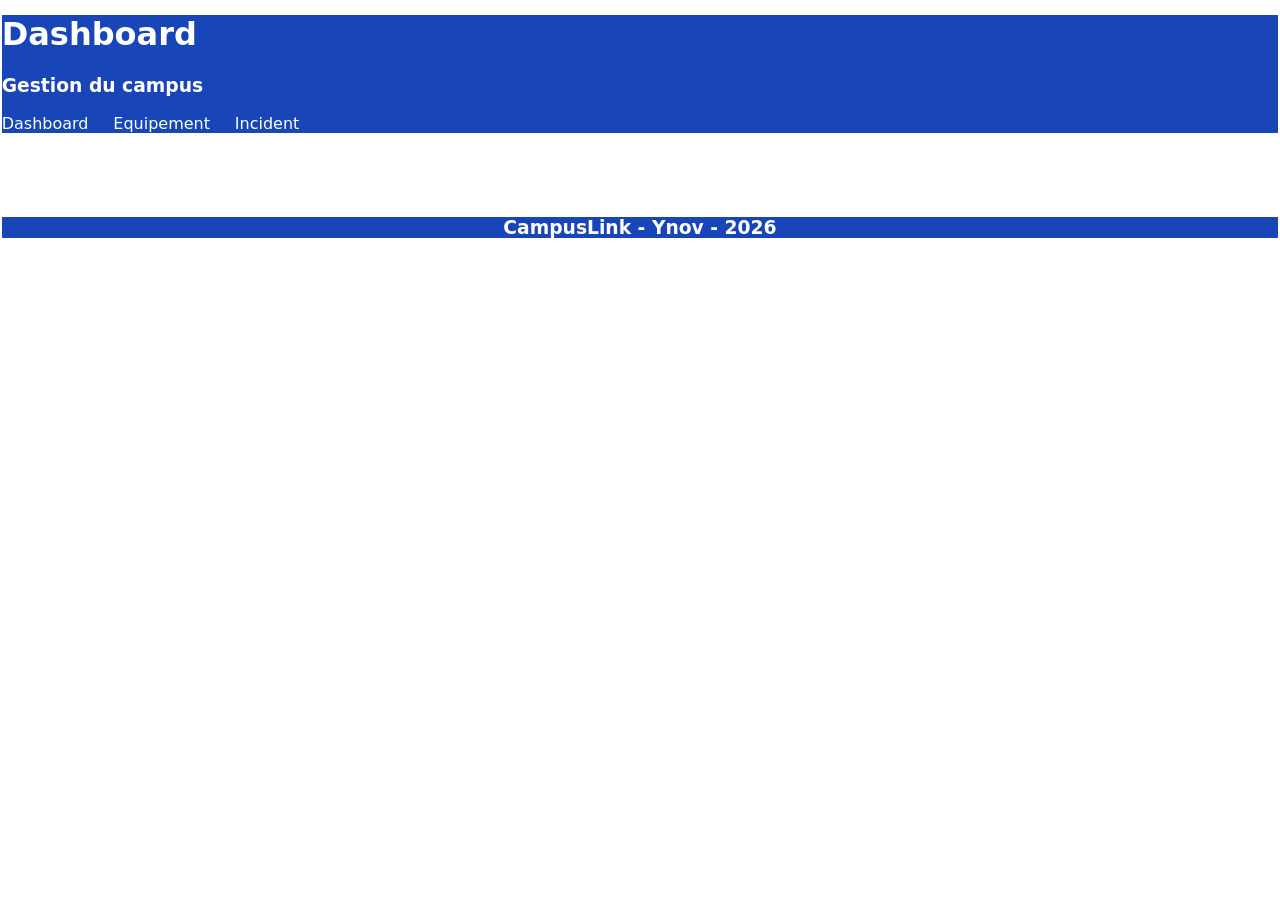
==== index.html @ 811807eb "Add files via upload start" ====
<!DOCTYPE html>
<html lang="fr">
<head>
    <meta charset="UTF-8">
    <meta name="viewport" content="width=device-width, initial-scale=1.0">
    <meta http-equiv="refresh" content="0; url=pages/dashboard.html">
    <title>Redirection...</title>
</head>
</html>
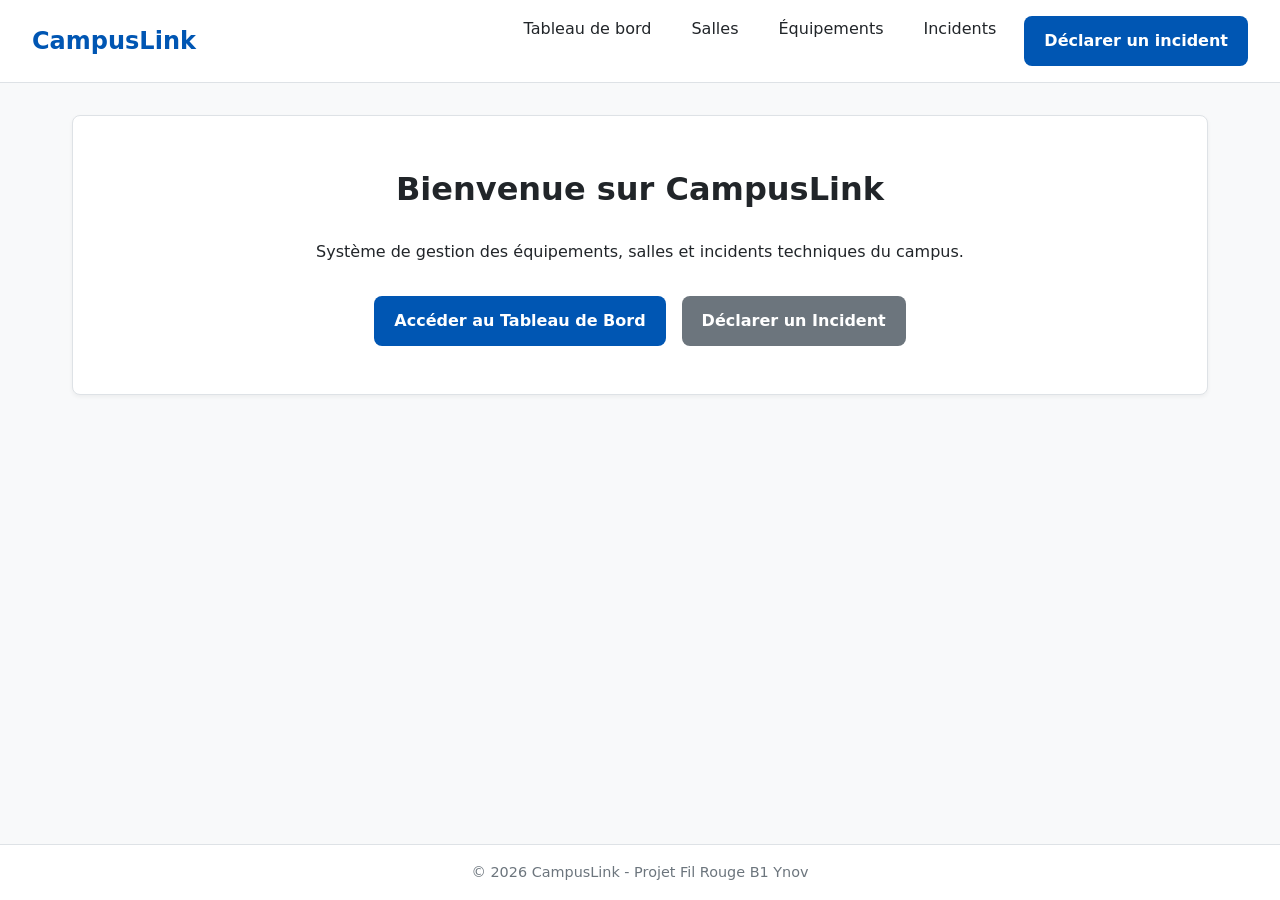
==== commit 27fe8790: "g" ====
--- a/index.html
+++ b/index.html
@@ -1,9 +1,38 @@
 <!DOCTYPE html>
 <html lang="fr">
 <head>
-    <meta charset="UTF-8">
-    <meta name="viewport" content="width=device-width, initial-scale=1.0">
-    <meta http-equiv="refresh" content="0; url=pages/dashboard.html">
-    <title>Redirection...</title>
+  <meta charset="UTF-8">
+  <meta name="viewport" content="width=device-width, initial-scale=1.0">
+  <title>CampusLink - Acceuil</title>
+  <link rel="stylesheet" href="css/style.css">
 </head>
+<body>
+  <header>
+    <a href="index.html" class="logo">CampusLink</a>
+    <nav aria-label="Navigation principale">
+      <ul>
+        <li><a href="pages/dashboard.html">Tableau de bord</a></li>
+        <li><a href="pages/salles.html">Salles</a></li>
+        <li><a href="pages/equipements.html">Équipements</a></li>
+        <li><a href="pages/incident.html">Incidents</a></li>
+        <li><a href="pages/declaration.html" class="btn">Déclarer un incident</a></li>
+      </ul>
+    </nav>
+  </header>
+
+  <main>
+    <section class="card" style="text-align: center; padding: 3rem 1.5rem;">
+      <h1>Bienvenue sur CampusLink</h1>
+      <p>Système de gestion des équipements, salles et incidents techniques du campus.</p>
+      <div style="margin-top: 2rem; display: flex; gap: 1rem; justify-content: center;">
+        <a href="pages/dashboard.html" class="btn">Accéder au Tableau de Bord</a>
+        <a href="pages/declaration.html" class="btn btn-secondary">Déclarer un Incident</a>
+      </div>
+    </section>
+  </main>
+
+  <footer>
+    <p>&copy; 2026 CampusLink - Projet Fil Rouge B1 Ynov</p>
+  </footer>
+</body>
 </html>
--- a/css/style.css
+++ b/css/style.css
@@ -0,0 +1,241 @@
+/* ==========================================================================
+   CampusLink - Style Général
+   ========================================================================== */
+
+:root {
+  --primary-color: #0056b3;
+  --primary-hover: #004085;
+  --secondary-color: #6c757d;
+  --bg-color: #f8f9fa;
+  --card-bg: #ffffff;
+  --text-color: #212529;
+  --border-color: #dee2e6;
+
+  /* Status Colors */
+  --status-pending: #ffc107;
+  --status-progress: #17a2b8;
+  --status-resolved: #28a745;
+  --status-danger: #dc3545;
+
+  --font-family: system-ui, -apple-system, "Segoe UI", Roboto, sans-serif;
+  --border-radius: 8px;
+  --transition-speed: 0.2s ease-in-out;
+}
+
+* {
+  box-sizing: border-box;
+  margin: 0;
+  padding: 0;
+}
+
+body {
+  font-family: var(--font-family);
+  background-color: var(--bg-color);
+  color: var(--text-color);
+  line-height: 1.6;
+  display: flex;
+  flex-direction: column;
+  min-height: 100vh;
+}
+
+/* Header & Navigation */
+header {
+  background-color: #ffffff;
+  border-bottom: 1px solid var(--border-color);
+  padding: 1rem 2rem;
+  display: flex;
+  justify-content: space-between;
+  align-items: center;
+  flex-wrap: wrap;
+}
+
+.logo {
+  font-size: 1.5rem;
+  font-weight: bold;
+  color: var(--primary-color);
+  text-decoration: none;
+}
+
+nav ul {
+  display: flex;
+  list-style: none;
+  gap: 1rem;
+  flex-wrap: wrap;
+}
+
+nav a {
+  text-decoration: none;
+  color: var(--text-color);
+  font-weight: 500;
+  padding: 0.5rem 0.75rem;
+  border-radius: var(--border-radius);
+  transition: background-color var(--transition-speed);
+}
+
+nav a:hover, nav a.active {
+  background-color: var(--primary-color);
+  color: #ffffff;
+}
+
+/* Layout Main */
+main {
+  flex: 1;
+  padding: 2rem;
+  max-width: 1200px;
+  margin: 0 auto;
+  width: 100%;
+}
+
+h1 {
+  margin-bottom: 1.5rem;
+  font-size: 2rem;
+}
+
+h2 {
+  margin-bottom: 1rem;
+  font-size: 1.5rem;
+}
+
+/* Cards & Grid Layouts */
+.grid-cards {
+  display: grid;
+  grid-template-columns: repeat(auto-fit, minmax(280px, 1fr));
+  gap: 1.5rem;
+  margin-bottom: 2rem;
+}
+
+.card {
+  background-color: var(--card-bg);
+  border: 1px solid var(--border-color);
+  border-radius: var(--border-radius);
+  padding: 1.5rem;
+  box-shadow: 0 2px 4px rgba(0, 0, 0, 0.05);
+}
+
+.card h3 {
+  margin-bottom: 0.5rem;
+}
+
+/* Badges */
+.badge {
+  display: inline-block;
+  padding: 0.25rem 0.5rem;
+  border-radius: 4px;
+  font-size: 0.85rem;
+  font-weight: bold;
+  color: #ffffff;
+}
+
+.badge-pending { background-color: var(--status-pending); color: #212529; }
+.badge-progress { background-color: var(--status-progress); }
+.badge-resolved { background-color: var(--status-resolved); }
+.badge-danger { background-color: var(--status-danger); }
+
+/* Tables */
+.table-responsive {
+  overflow-x: auto;
+  margin-bottom: 1.5rem;
+}
+
+table {
+  width: 100%;
+  border-collapse: collapse;
+  background-color: var(--card-bg);
+  border-radius: var(--border-radius);
+  overflow: hidden;
+  box-shadow: 0 2px 4px rgba(0, 0, 0, 0.05);
+}
+
+th, td {
+  padding: 0.75rem 1rem;
+  text-align: left;
+  border-bottom: 1px solid var(--border-color);
+}
+
+th {
+  background-color: #e9ecef;
+  font-weight: 600;
+}
+
+tr:hover {
+  background-color: #f1f3f5;
+}
+
+/* Forms */
+.form-group {
+  margin-bottom: 1.25rem;
+}
+
+label {
+  display: block;
+  font-weight: 600;
+  margin-bottom: 0.5rem;
+}
+
+input[type="text"],
+input[type="email"],
+select,
+textarea {
+  width: 100%;
+  padding: 0.75rem;
+  border: 1px solid var(--border-color);
+  border-radius: var(--border-radius);
+  font-size: 1rem;
+  font-family: inherit;
+}
+
+input:focus, select:focus, textarea:focus {
+  outline: 2px solid var(--primary-color);
+}
+
+/* Buttons */
+.btn {
+  display: inline-block;
+  padding: 0.75rem 1.25rem;
+  border: none;
+  border-radius: var(--border-radius);
+  background-color: var(--primary-color);
+  color: #ffffff;
+  font-size: 1rem;
+  font-weight: 600;
+  cursor: pointer;
+  text-decoration: none;
+  transition: background-color var(--transition-speed);
+}
+
+.btn:hover {
+  background-color: var(--primary-hover);
+}
+
+.btn-secondary {
+  background-color: var(--secondary-color);
+}
+
+/* Footer */
+footer {
+  background-color: #ffffff;
+  border-top: 1px solid var(--border-color);
+  text-align: center;
+  padding: 1rem;
+  margin-top: auto;
+  font-size: 0.9rem;
+  color: var(--secondary-color);
+}
+
+/* Responsive Media Queries */
+@media (max-width: 768px) {
+  header {
+    flex-direction: column;
+    align-items: flex-start;
+    gap: 1rem;
+  }
+
+  nav ul {
+    flex-direction: column;
+    width: 100%;
+  }
+
+  nav a {
+    display: block;
+  }
+}
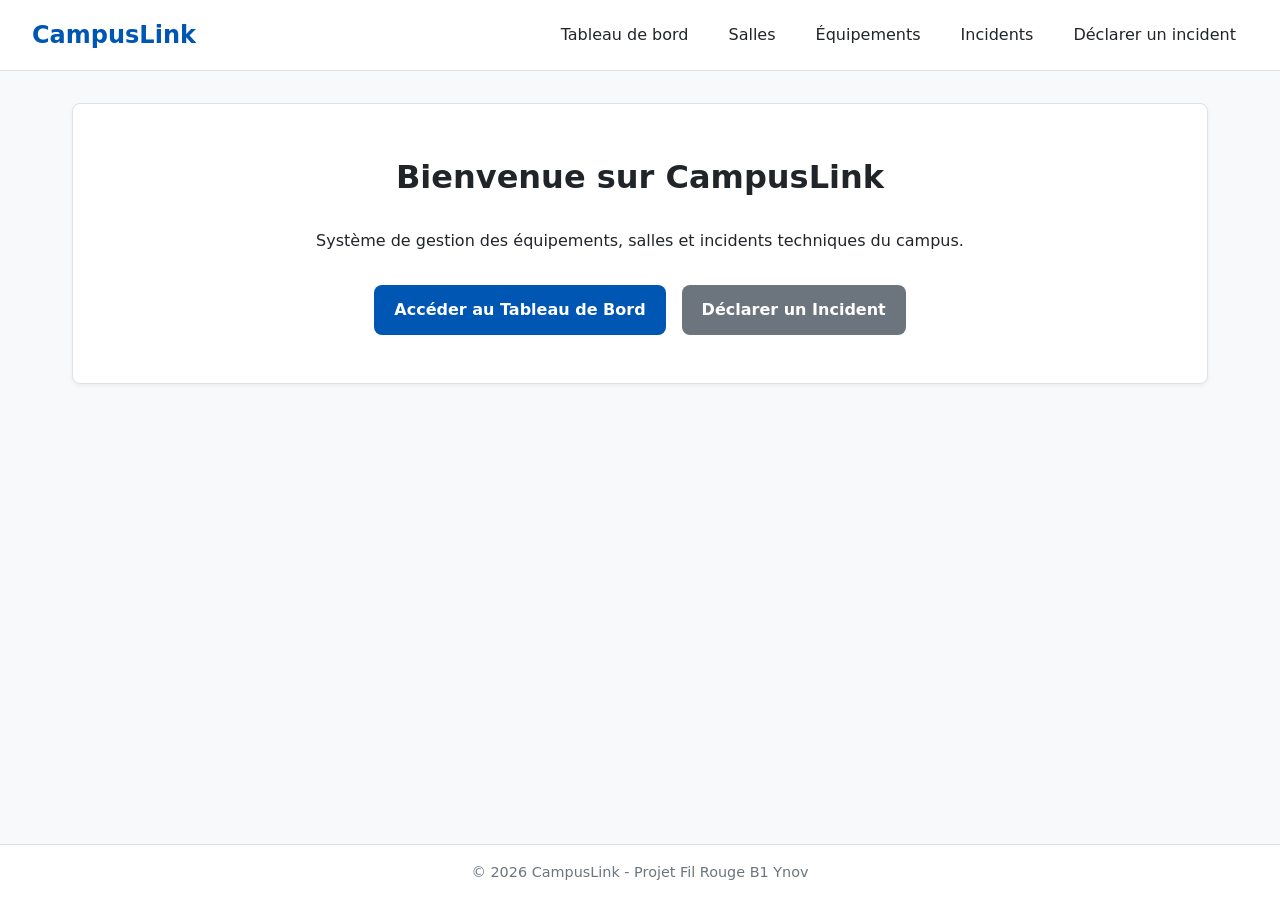
==== commit d11e48d0: "fixed css" ====
--- a/index.html
+++ b/index.html
@@ -11,11 +11,11 @@
     <a href="index.html" class="logo">CampusLink</a>
     <nav aria-label="Navigation principale">
       <ul>
-        <li><a href="pages/dashboard.html">Tableau de bord</a></li>
-        <li><a href="pages/salles.html">Salles</a></li>
-        <li><a href="pages/equipements.html">Équipements</a></li>
-        <li><a href="pages/incident.html">Incidents</a></li>
-        <li><a href="pages/declaration.html" class="btn">Déclarer un incident</a></li>
+        <li><a class="link" href="pages/dashboard.html">Tableau de bord</a></li>
+        <li><a class="link" href="pages/salles.html">Salles</a></li>
+        <li><a class="link" href="pages/equipements.html">Équipements</a></li>
+        <li><a class="link" href="pages/incident.html">Incidents</a></li>
+        <li><a class="link" href="pages/declaration.html" class="btn">Déclarer un incident</a></li>
       </ul>
     </nav>
   </header>
--- a/css/style.css
+++ b/css/style.css
@@ -1,7 +1,3 @@
-/* ==========================================================================
-   CampusLink - Style Général
-   ========================================================================== */
-
 :root {
   --primary-color: #0056b3;
   --primary-hover: #004085;
@@ -11,7 +7,6 @@
   --text-color: #212529;
   --border-color: #dee2e6;
 
-  /* Status Colors */
   --status-pending: #ffc107;
   --status-progress: #17a2b8;
   --status-resolved: #28a745;
@@ -38,7 +33,6 @@
   min-height: 100vh;
 }
 
-/* Header & Navigation */
 header {
   background-color: #ffffff;
   border-bottom: 1px solid var(--border-color);
@@ -57,10 +51,11 @@
 }
 
 nav ul {
-  display: flex;
-  list-style: none;
-  gap: 1rem;
-  flex-wrap: wrap;
+    display: flex;
+    list-style: none;
+    gap: 1rem;
+    flex-wrap: wrap;
+    align-items: center;
 }
 
 nav a {
@@ -72,12 +67,12 @@
   transition: background-color var(--transition-speed);
 }
 
+
 nav a:hover, nav a.active {
   background-color: var(--primary-color);
   color: #ffffff;
 }
 
-/* Layout Main */
 main {
   flex: 1;
   padding: 2rem;
@@ -96,7 +91,6 @@
   font-size: 1.5rem;
 }
 
-/* Cards & Grid Layouts */
 .grid-cards {
   display: grid;
   grid-template-columns: repeat(auto-fit, minmax(280px, 1fr));
@@ -116,7 +110,6 @@
   margin-bottom: 0.5rem;
 }
 
-/* Badges */
 .badge {
   display: inline-block;
   padding: 0.25rem 0.5rem;
@@ -131,7 +124,6 @@
 .badge-resolved { background-color: var(--status-resolved); }
 .badge-danger { background-color: var(--status-danger); }
 
-/* Tables */
 .table-responsive {
   overflow-x: auto;
   margin-bottom: 1.5rem;
@@ -161,7 +153,6 @@
   background-color: #f1f3f5;
 }
 
-/* Forms */
 .form-group {
   margin-bottom: 1.25rem;
 }
@@ -188,7 +179,6 @@
   outline: 2px solid var(--primary-color);
 }
 
-/* Buttons */
 .btn {
   display: inline-block;
   padding: 0.75rem 1.25rem;
@@ -211,7 +201,6 @@
   background-color: var(--secondary-color);
 }
 
-/* Footer */
 footer {
   background-color: #ffffff;
   border-top: 1px solid var(--border-color);
@@ -222,7 +211,6 @@
   color: var(--secondary-color);
 }
 
-/* Responsive Media Queries */
 @media (max-width: 768px) {
   header {
     flex-direction: column;
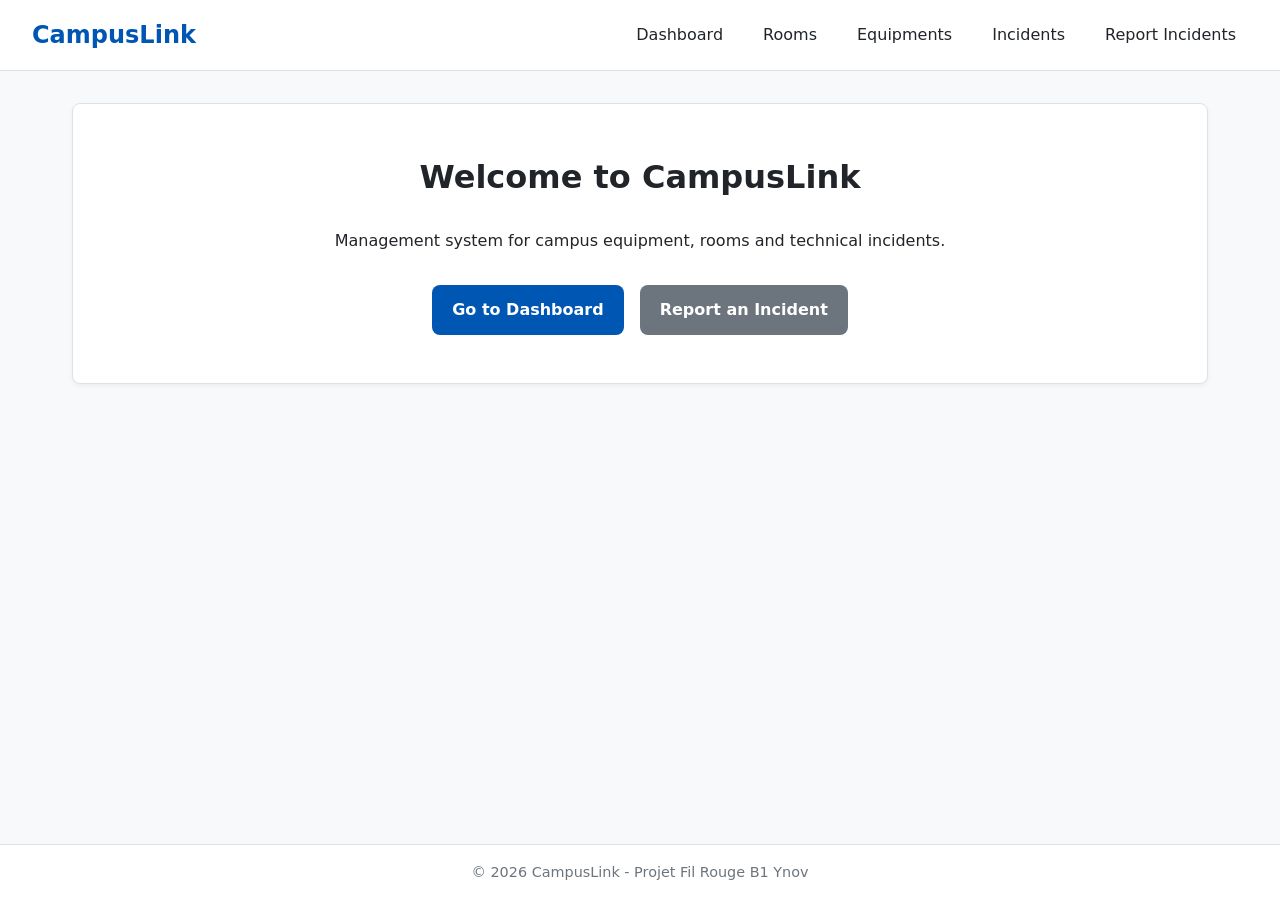
==== commit cec9b468: "g" ====
--- a/index.html
+++ b/index.html
@@ -1,32 +1,32 @@
 <!DOCTYPE html>
-<html lang="fr">
+<html lang="en">
 <head>
   <meta charset="UTF-8">
   <meta name="viewport" content="width=device-width, initial-scale=1.0">
-  <title>CampusLink - Acceuil</title>
-  <link rel="stylesheet" href="css/style.css">
+  <title>CampusLink - Index</title>
+  <link rel="stylesheet" href="../css/style.css">
 </head>
 <body>
   <header>
-    <a href="index.html" class="logo">CampusLink</a>
-    <nav aria-label="Navigation principale">
+    <a href="../index.html" class="logo">CampusLink</a>
+    <nav aria-label="main nav">
       <ul>
-        <li><a class="link" href="pages/dashboard.html">Tableau de bord</a></li>
-        <li><a class="link" href="pages/salles.html">Salles</a></li>
-        <li><a class="link" href="pages/equipements.html">Équipements</a></li>
+        <li><a class="link" href="pages/dashboard.html">Dashboard</a></li>
+        <li><a class="link" href="pages/rooms.html">Rooms</a></li>
+        <li><a class="link" href="pages/equipments.html">Equipments</a></li>
         <li><a class="link" href="pages/incident.html">Incidents</a></li>
-        <li><a class="link" href="pages/declaration.html" class="btn">Déclarer un incident</a></li>
+        <li><a class="link" href="pages/reports.html" class="btn">Report Incidents</a></li>
       </ul>
     </nav>
   </header>
 
   <main>
     <section class="card" style="text-align: center; padding: 3rem 1.5rem;">
-      <h1>Bienvenue sur CampusLink</h1>
-      <p>Système de gestion des équipements, salles et incidents techniques du campus.</p>
+      <h1>Welcome to CampusLink</h1>
+      <p>Management system for campus equipment, rooms and technical incidents.</p>
       <div style="margin-top: 2rem; display: flex; gap: 1rem; justify-content: center;">
-        <a href="pages/dashboard.html" class="btn">Accéder au Tableau de Bord</a>
-        <a href="pages/declaration.html" class="btn btn-secondary">Déclarer un Incident</a>
+        <a href="pages/dashboard.html" class="btn">Go to Dashboard</a>
+        <a href="pages/declaration.html" class="btn btn-secondary">Report an Incident</a>
       </div>
     </section>
   </main>
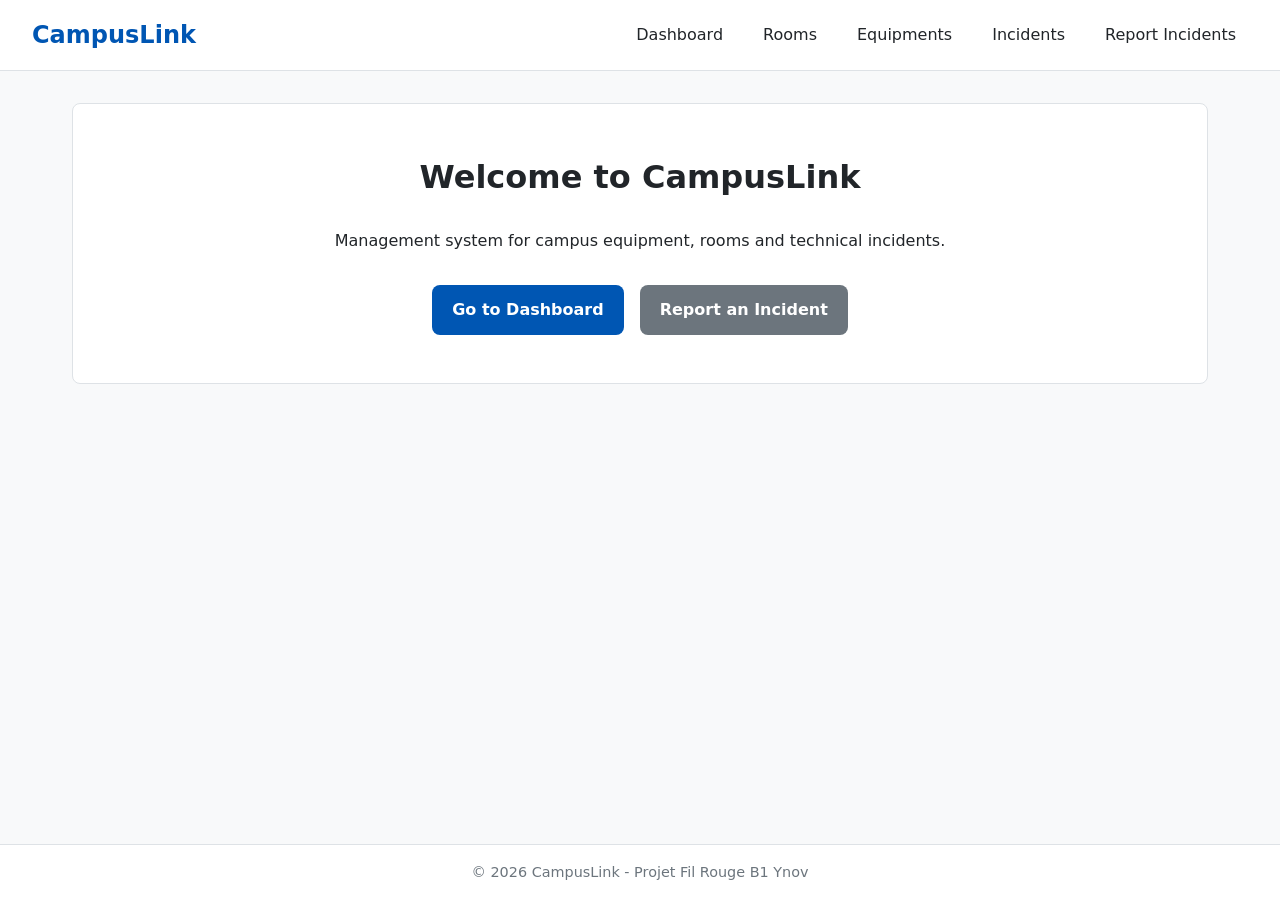
==== commit 6aec0763: "g" ====
--- a/index.html
+++ b/index.html
@@ -26,7 +26,7 @@
       <p>Management system for campus equipment, rooms and technical incidents.</p>
       <div style="margin-top: 2rem; display: flex; gap: 1rem; justify-content: center;">
         <a href="pages/dashboard.html" class="btn">Go to Dashboard</a>
-        <a href="pages/declaration.html" class="btn btn-secondary">Report an Incident</a>
+        <a href="pages/reports.html" class="btn btn-secondary">Report an Incident</a>
       </div>
     </section>
   </main>
--- a/css/style.css
+++ b/css/style.css
@@ -103,7 +103,6 @@
   border: 1px solid var(--border-color);
   border-radius: var(--border-radius);
   padding: 1.5rem;
-  box-shadow: 0 2px 4px rgba(0, 0, 0, 0.05);
 }
 
 .card h3 {
@@ -191,6 +190,12 @@
   cursor: pointer;
   text-decoration: none;
   transition: background-color var(--transition-speed);
+}
+
+.btn-sm {
+  padding: 0.25rem 0.5rem;
+  font-size: 0.85rem;
+  border-radius: 2.5px;
 }
 
 .btn:hover {
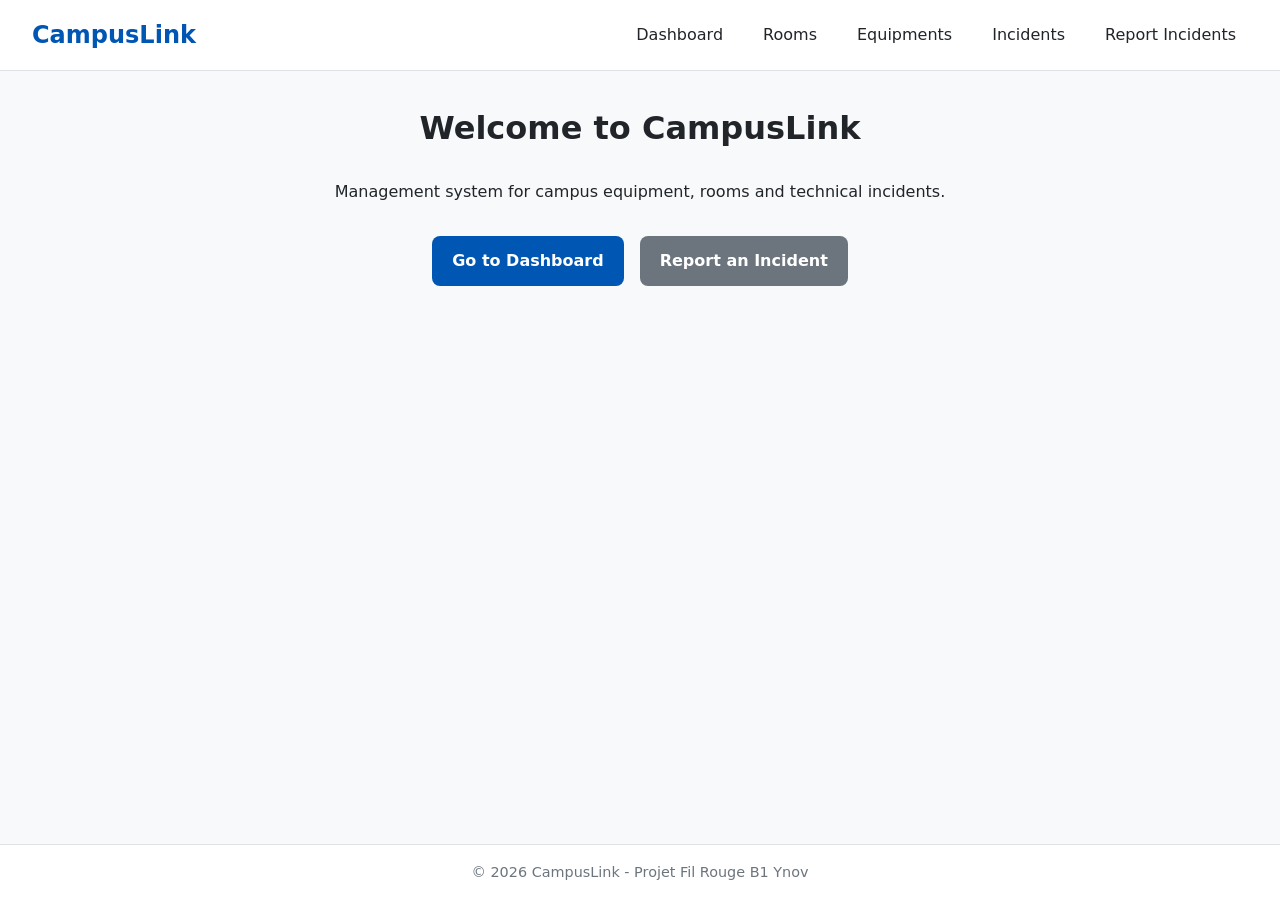
==== commit 08dc5b53: "fix" ====
--- a/index.html
+++ b/index.html
@@ -4,7 +4,7 @@
   <meta charset="UTF-8">
   <meta name="viewport" content="width=device-width, initial-scale=1.0">
   <title>CampusLink - Index</title>
-  <link rel="stylesheet" href="../css/style.css">
+  <link rel="stylesheet" href="css/style.css">
 </head>
 <body>
   <header>
@@ -21,14 +21,12 @@
   </header>
 
   <main>
-    <section class="card" style="text-align: center; padding: 3rem 1.5rem;">
       <h1>Welcome to CampusLink</h1>
       <p>Management system for campus equipment, rooms and technical incidents.</p>
       <div style="margin-top: 2rem; display: flex; gap: 1rem; justify-content: center;">
         <a href="pages/dashboard.html" class="btn">Go to Dashboard</a>
         <a href="pages/reports.html" class="btn btn-secondary">Report an Incident</a>
       </div>
-    </section>
   </main>
 
   <footer>
--- a/css/style.css
+++ b/css/style.css
@@ -79,6 +79,7 @@
   max-width: 1200px;
   margin: 0 auto;
   width: 100%;
+  text-align:center;
 }
 
 h1 {
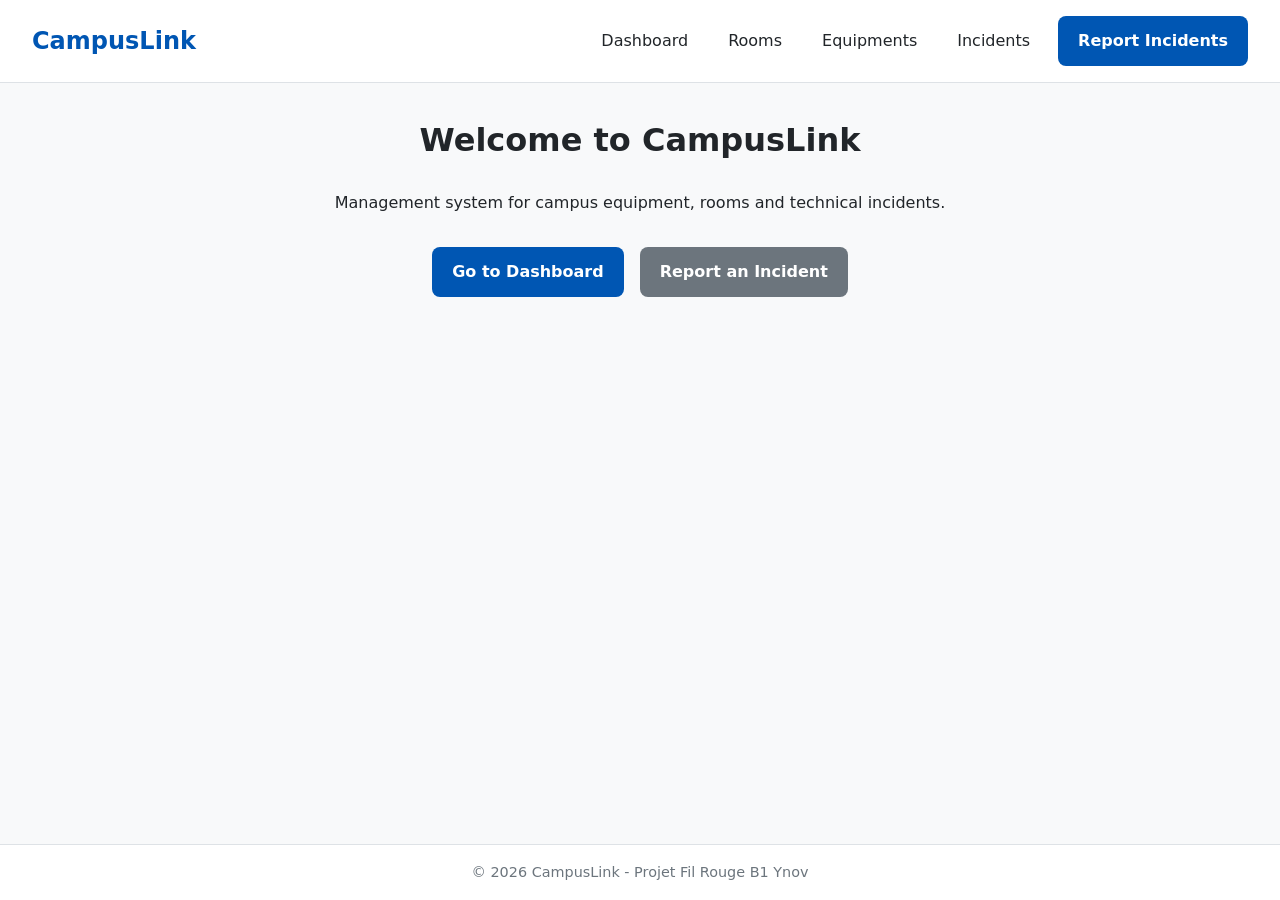
==== commit 8ab91e44: "gg" ====
--- a/index.html
+++ b/index.html
@@ -11,11 +11,11 @@
     <a href="../index.html" class="logo">CampusLink</a>
     <nav aria-label="main nav">
       <ul>
-        <li><a class="link" href="pages/dashboard.html">Dashboard</a></li>
-        <li><a class="link" href="pages/rooms.html">Rooms</a></li>
-        <li><a class="link" href="pages/equipments.html">Equipments</a></li>
-        <li><a class="link" href="pages/incident.html">Incidents</a></li>
-        <li><a class="link" href="pages/reports.html" class="btn">Report Incidents</a></li>
+        <li><a href="pages/dashboard.html">Dashboard</a></li>
+        <li><a href="pages/rooms.html">Rooms</a></li>
+        <li><a href="pages/equipments.html">Equipments</a></li>
+        <li><a href="pages/incident.html">Incidents</a></li>
+        <li><a href="pages/reports.html" class="btn">Report Incidents</a></li>
       </ul>
     </nav>
   </header>
